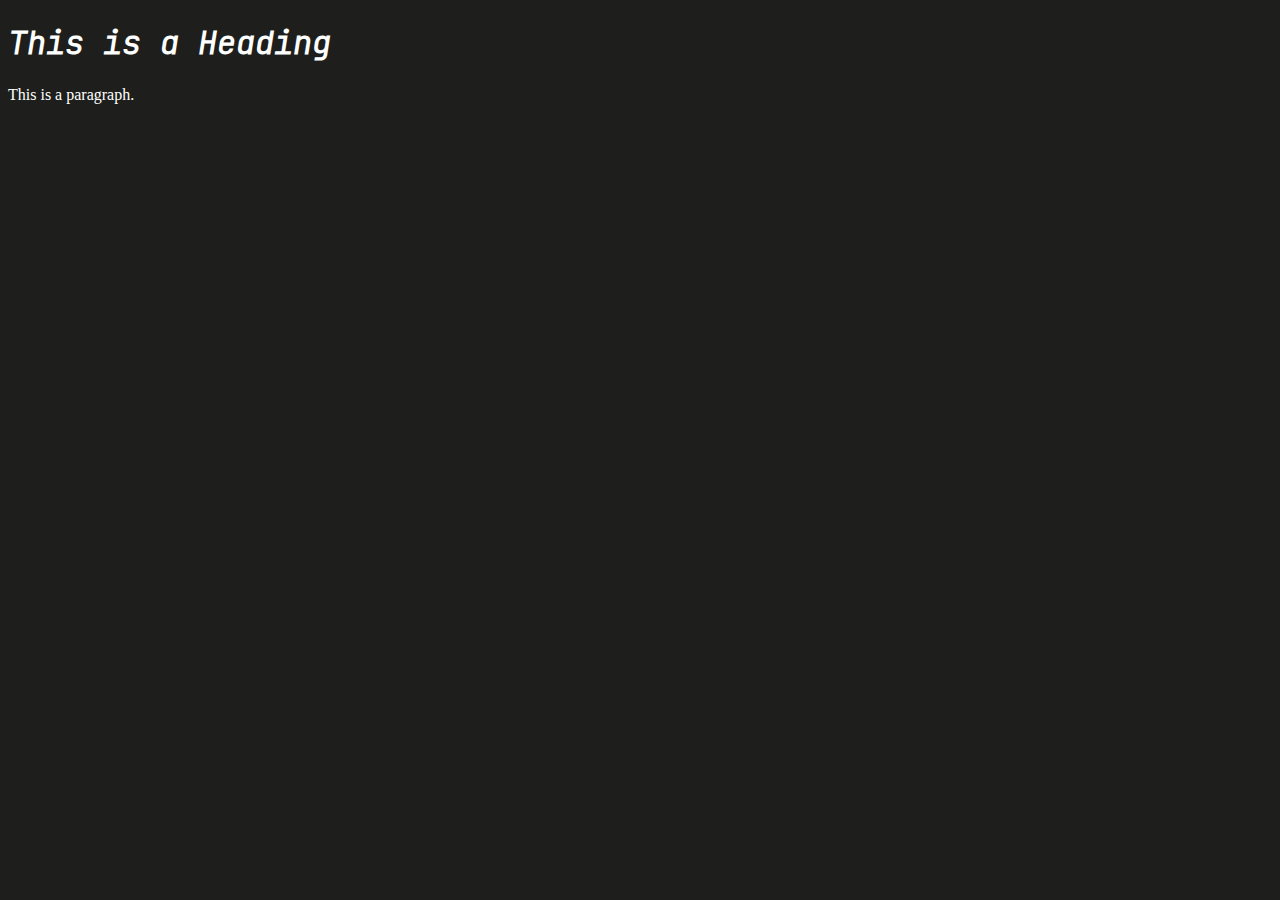
==== index.html @ 4233a607 "font JetBrains Mono" ====
<!DOCTYPE html>
<html>
<head>
<title>niccantieni.ch</title>
<link rel="stylesheet" href="css/niccantieni.ch.css">
<link rel="stylesheet" href="css/niccantieni-jt-mono-font.css">

</head>
<body>

<h1>This is a Heading</h1>
<p>This is a paragraph.</p>

</body>
</html>
---- css/niccantieni.ch.css ----
h1 {
    font-family: jt-mono-light-italic;
}

html {
    background-color: #1E1F1C;
    color: white;
}
---- css/niccantieni-jt-mono-font.css ----
@font-face { 
    font-family: 'jt-mono-bold';
    src: url('../res/jetbrains_mono_ttf/JetBrainsMonoNL-Bold.ttf') format('truetype'); 
}
@font-face { 
    font-family: 'jt-mono-bold-italic';
    src: url('../res/jetbrains_mono_ttf/JetBrainsMonoNL-BoldItalic.ttf') format('truetype'); 
}
@font-face { 
    font-family: 'jt-mono-extrabold';
    src: url('../res/jetbrains_mono_ttf/JetBrainsMonoNL-ExtraBold.ttf') format('truetype'); 
}
@font-face { 
    font-family: 'jt-mono-extrabold-italic';
    src: url('../res/jetbrains_mono_ttf/JetBrainsMonoNL-ExtraBoldItalic.ttf') format('truetype'); 
}
@font-face { 
    font-family: 'jt-mono-extralight';
        src: url('../res/jetbrains_mono_ttf/JetBrainsMonoNL-ExtraLight.ttf') format('truetype'); 
    }
@font-face { 
    font-family: 'jt-mono-extralight-italix';
    src: url('../res/jetbrains_mono_ttf/JetBrainsMonoNL-ExtraLightItalic.ttf') format('truetype'); 
}
@font-face { 
    font-family: 'jt-mono-italic';
    src: url('../res/jetbrains_mono_ttf/JetBrainsMonoNL-Italic.ttf') format('truetype'); 
}
@font-face { 
    font-family: 'jt-mono-light';
    src: url('../res/jetbrains_mono_ttf/JetBrainsMonoNL-Light.ttf') format('truetype'); 
}
@font-face { 
    font-family: 'jt-mono-light-italic';
    src: url('../res/jetbrains_mono_ttf/JetBrainsMonoNL-LightItalic.ttf') format('truetype'); 
}
@font-face { 
    font-family: 'jt-mono-medium';
    src: url('../res/jetbrains_mono_ttf/JetBrainsMonoNL-Medium.ttf') format('truetype'); 
}
@font-face { 
    font-family: 'jt-mono-medium-italic';
    src: url('../res/jetbrains_mono_ttf/JetBrainsMonoNL-MediumItalic.ttf') format('truetype'); 
}
@font-face { 
    font-family: 'jt-mono-regular';
    src: url('../res/jetbrains_mono_ttf/JetBrainsMonoNL-Regular.ttf') format('truetype'); 
}
@font-face { 
    font-family: 'jt-mono-thin';
    src: url('../res/jetbrains_mono_ttf/JetBrainsMonoNL-Thin.ttf') format('truetype'); 
}
@font-face { 
    font-family: 'jt-mono-thin-italic';
    src: url('../res/jetbrains_mono_ttf/JetBrainsMonoNL-ThinItalic.ttf') format('truetype'); 
}
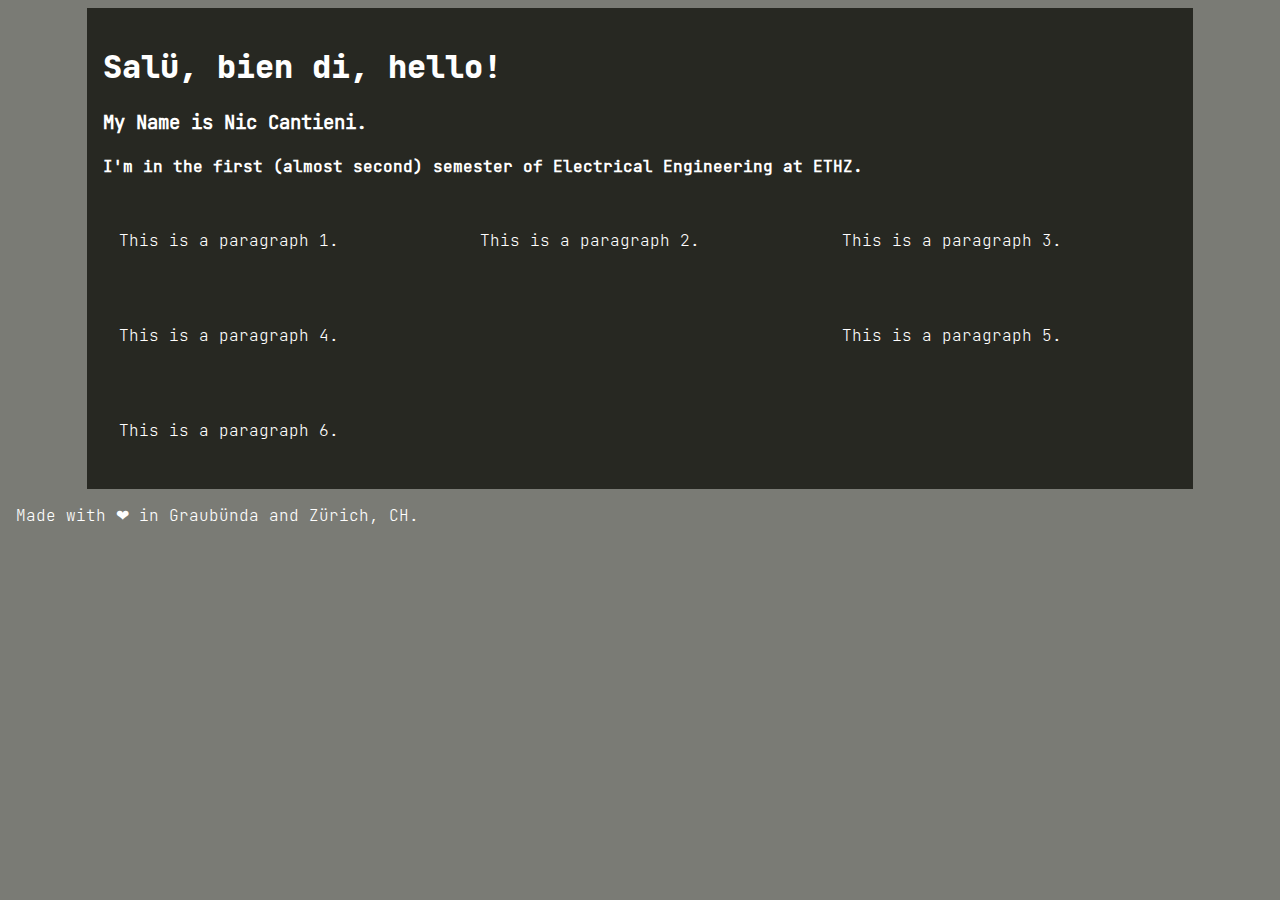
==== commit d269162d: "Basic styling" ====
--- a/index.html
+++ b/index.html
@@ -8,8 +8,27 @@
 </head>
 <body>
 
-<h1>This is a Heading</h1>
-<p>This is a paragraph.</p>
+<main>
+<h1>Sal&uuml;, bien di, hello!</h1>
+<h3>My Name is Nic Cantieni.</h3>
+<h4>I'm in the first (almost second) semester of Electrical Engineering at ETHZ.</h4>
 
+    <!---Content--->
+    <div id="content">
+        <div class="grid-elements" id="one"><p>This is a paragraph 1.</p></div>
+        <div class="grid-elements" id="two"><p>This is a paragraph 2.</p></div>
+        <div class="grid-elements" id="three"><p>This is a paragraph 3.</p></div>
+        <div class="grid-elements" id="four"><p>This is a paragraph 4.</p></div>
+        <div class="grid-elements" id="five"><p>This is a paragraph 5.</p></div>
+        <div class="grid-elements" id="six"><p>This is a paragraph 6.</p></div>
+    </div>
+
+</div>
+</main>
+
+<footer>
+<p>Made with &#10084; in Graubünda and Zürich, CH.</p>
+
+</footer>
 </body>
 </html>--- a/css/niccantieni.ch.css
+++ b/css/niccantieni.ch.css
@@ -1,8 +1,74 @@
 h1 {
-    font-family: jt-mono-light-italic;
+    font-family: jt-mono-extrabold;
 }
 
+
+h2 {
+
+}
+
+h3 {
+    font-family: jt-mono-regular;
+}
+h4 {
+    font-family: jt-mono-regular;
+}
 html {
-    background-color: #1E1F1C;
+    background-color: #7A7B75;
     color: white;
-}+    font-family: jt-mono-extralight;
+}
+
+main {
+    background-color: #272822;
+    
+    margin: 0 auto;
+    
+
+}
+
+@media (min-width: 1024px) {
+    main {
+        width: 85%;
+        padding: 1em;
+    }
+}
+
+@media (min-width: 400px) and (max-width: 1023px) {
+    main {
+        padding: 1em;
+        margin: 0 0;
+    }
+}
+
+
+.grid-elements {
+    border: white;
+    /*border-width: 15pt;*/
+    padding: 1em;
+
+}
+
+#content {
+
+    display: grid;
+    grid-template-columns: repeat(3, 1fr);
+    grid-gap: 10px;
+    /*grid-auto-rows: minmax(100px, auto);*/
+}
+ #one {
+    grid-column: 1 / 2;
+    grid-row: 1
+}
+
+#two {
+    grid-column: 2 / 3;
+    grid-row: 1 / 3;
+}
+
+
+
+footer {
+    margin: 0 0 ; 
+    padding-left: 0.5em;
+}
--- a/css/niccantieni-jt-mono-font.css
+++ b/css/niccantieni-jt-mono-font.css
@@ -1,56 +1,56 @@
 @font-face { 
     font-family: 'jt-mono-bold';
-    src: url('../res/jetbrains_mono_ttf/JetBrainsMonoNL-Bold.ttf') format('truetype'); 
+    src: url('../res/jetbrains_mono_ttf/JetBrainsMono-Bold.ttf') format('truetype'); 
 }
 @font-face { 
     font-family: 'jt-mono-bold-italic';
-    src: url('../res/jetbrains_mono_ttf/JetBrainsMonoNL-BoldItalic.ttf') format('truetype'); 
+    src: url('../res/jetbrains_mono_ttf/JetBrainsMono-BoldItalic.ttf') format('truetype'); 
 }
 @font-face { 
     font-family: 'jt-mono-extrabold';
-    src: url('../res/jetbrains_mono_ttf/JetBrainsMonoNL-ExtraBold.ttf') format('truetype'); 
+    src: url('../res/jetbrains_mono_ttf/JetBrainsMono-ExtraBold.ttf') format('truetype'); 
 }
 @font-face { 
     font-family: 'jt-mono-extrabold-italic';
-    src: url('../res/jetbrains_mono_ttf/JetBrainsMonoNL-ExtraBoldItalic.ttf') format('truetype'); 
+    src: url('../res/jetbrains_mono_ttf/JetBrainsMono-ExtraBoldItalic.ttf') format('truetype'); 
 }
 @font-face { 
     font-family: 'jt-mono-extralight';
-        src: url('../res/jetbrains_mono_ttf/JetBrainsMonoNL-ExtraLight.ttf') format('truetype'); 
+        src: url('../res/jetbrains_mono_ttf/JetBrainsMono-ExtraLight.ttf') format('truetype'); 
     }
 @font-face { 
     font-family: 'jt-mono-extralight-italix';
-    src: url('../res/jetbrains_mono_ttf/JetBrainsMonoNL-ExtraLightItalic.ttf') format('truetype'); 
+    src: url('../res/jetbrains_mono_ttf/JetBrainsMono-ExtraLightItalic.ttf') format('truetype'); 
 }
 @font-face { 
     font-family: 'jt-mono-italic';
-    src: url('../res/jetbrains_mono_ttf/JetBrainsMonoNL-Italic.ttf') format('truetype'); 
+    src: url('../res/jetbrains_mono_ttf/JetBrainsMono-Italic.ttf') format('truetype'); 
 }
 @font-face { 
     font-family: 'jt-mono-light';
-    src: url('../res/jetbrains_mono_ttf/JetBrainsMonoNL-Light.ttf') format('truetype'); 
+    src: url('../res/jetbrains_mono_ttf/JetBrainsMonL-Light.ttf') format('truetype'); 
 }
 @font-face { 
     font-family: 'jt-mono-light-italic';
-    src: url('../res/jetbrains_mono_ttf/JetBrainsMonoNL-LightItalic.ttf') format('truetype'); 
+    src: url('../res/jetbrains_mono_ttf/JetBrainsMono-LightItalic.ttf') format('truetype'); 
 }
 @font-face { 
     font-family: 'jt-mono-medium';
-    src: url('../res/jetbrains_mono_ttf/JetBrainsMonoNL-Medium.ttf') format('truetype'); 
+    src: url('../res/jetbrains_mono_ttf/JetBrainsMono-Medium.ttf') format('truetype'); 
 }
 @font-face { 
     font-family: 'jt-mono-medium-italic';
-    src: url('../res/jetbrains_mono_ttf/JetBrainsMonoNL-MediumItalic.ttf') format('truetype'); 
+    src: url('../res/jetbrains_mono_ttf/JetBrainsMono-MediumItalic.ttf') format('truetype'); 
 }
 @font-face { 
     font-family: 'jt-mono-regular';
-    src: url('../res/jetbrains_mono_ttf/JetBrainsMonoNL-Regular.ttf') format('truetype'); 
+    src: url('../res/jetbrains_mono_ttf/JetBrainsMono-Regular.ttf') format('truetype'); 
 }
 @font-face { 
     font-family: 'jt-mono-thin';
-    src: url('../res/jetbrains_mono_ttf/JetBrainsMonoNL-Thin.ttf') format('truetype'); 
+    src: url('../res/jetbrains_mono_ttf/JetBrainsMono-Thin.ttf') format('truetype'); 
 }
 @font-face { 
     font-family: 'jt-mono-thin-italic';
-    src: url('../res/jetbrains_mono_ttf/JetBrainsMonoNL-ThinItalic.ttf') format('truetype'); 
+    src: url('../res/jetbrains_mono_ttf/JetBrainsMono-ThinItalic.ttf') format('truetype'); 
 }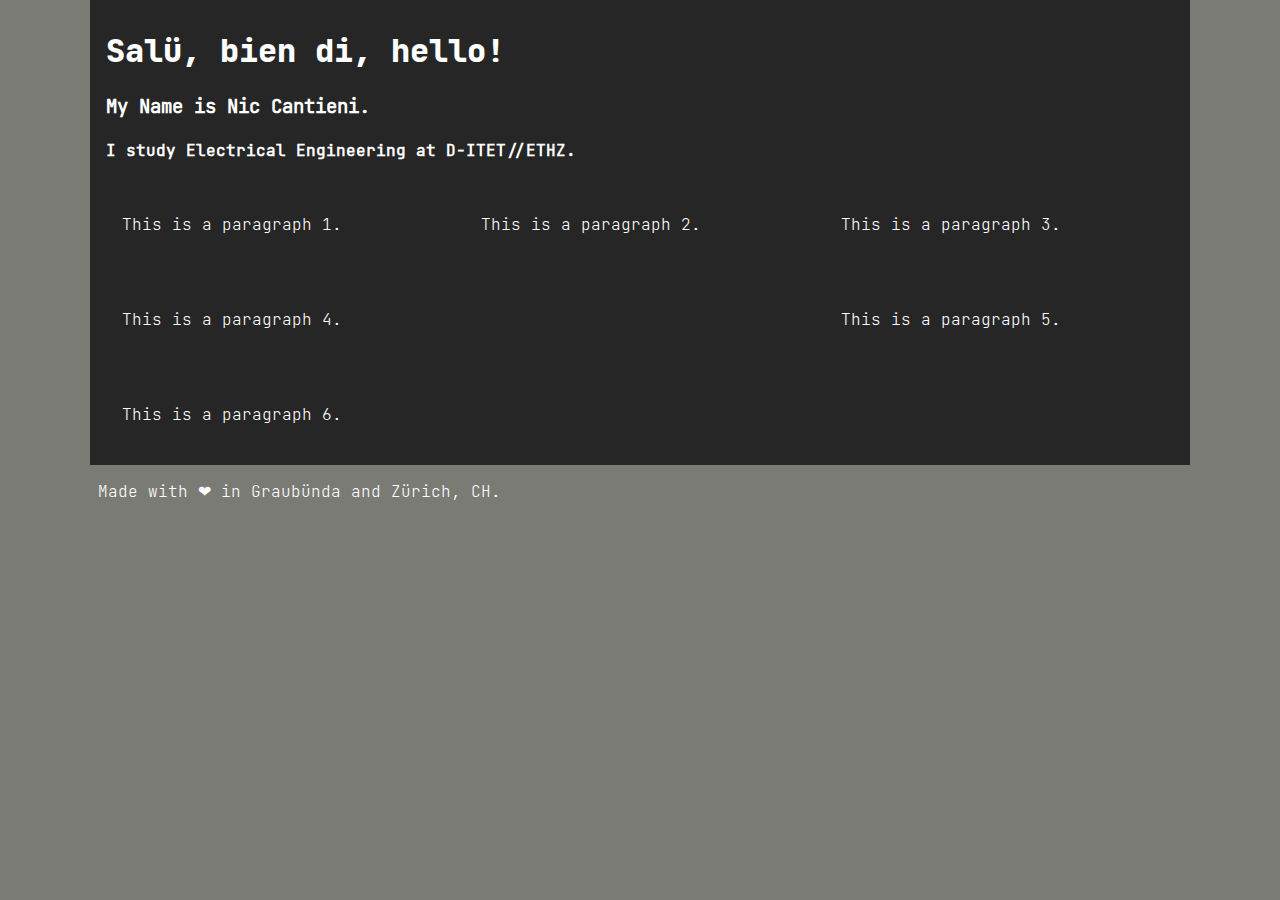
==== commit 63aa8462: "create separate font settings" ====
--- a/index.html
+++ b/index.html
@@ -4,31 +4,30 @@
 <title>niccantieni.ch</title>
 <link rel="stylesheet" href="css/niccantieni.ch.css">
 <link rel="stylesheet" href="css/niccantieni-jt-mono-font.css">
+<link rel="stylesheet" href="css/niccantieni-font-settings.css">
 
 </head>
 <body>
+    <div id="centering">
 
-<main>
-<h1>Sal&uuml;, bien di, hello!</h1>
-<h3>My Name is Nic Cantieni.</h3>
-<h4>I'm in the first (almost second) semester of Electrical Engineering at ETHZ.</h4>
+        <main>
+            <h1>Sal&uuml;, bien di, hello!</h1>
+            <h3>My Name is Nic Cantieni.</h3>
+            <h4>I study Electrical Engineering at D-ITET//ETHZ.</h4>
 
-    <!---Content--->
-    <div id="content">
-        <div class="grid-elements" id="one"><p>This is a paragraph 1.</p></div>
-        <div class="grid-elements" id="two"><p>This is a paragraph 2.</p></div>
-        <div class="grid-elements" id="three"><p>This is a paragraph 3.</p></div>
-        <div class="grid-elements" id="four"><p>This is a paragraph 4.</p></div>
-        <div class="grid-elements" id="five"><p>This is a paragraph 5.</p></div>
-        <div class="grid-elements" id="six"><p>This is a paragraph 6.</p></div>
+            <!---Content--->
+            <div id="content">
+                <div class="grid-elements" id="one"><p>This is a paragraph 1.</p></div>
+                <div class="grid-elements" id="two"><p>This is a paragraph 2.</p></div>
+                <div class="grid-elements" id="three"><p>This is a paragraph 3.</p></div>
+                <div class="grid-elements" id="four"><p>This is a paragraph 4.</p></div>
+                <div class="grid-elements" id="five"><p>This is a paragraph 5.</p></div>
+                <div class="grid-elements" id="six"><p>This is a paragraph 6.</p></div>
+            </div>
+        </main> 
+        <footer>
+            <p>Made with &#10084; in Graubünda and Zürich, CH.</p>
+        </footer>
     </div>
-
-</div>
-</main>
-
-<footer>
-<p>Made with &#10084; in Graubünda and Zürich, CH.</p>
-
-</footer>
 </body>
 </html>--- a/css/niccantieni.ch.css
+++ b/css/niccantieni.ch.css
@@ -1,56 +1,37 @@
-h1 {
-    font-family: jt-mono-extrabold;
-}
-
-
-h2 {
-
-}
-
-h3 {
-    font-family: jt-mono-regular;
-}
-h4 {
-    font-family: jt-mono-regular;
-}
 html {
     background-color: #7A7B75;
     color: white;
     font-family: jt-mono-extralight;
 }
 
-main {
-    background-color: #272822;
-    
-    margin: 0 auto;
-    
-
+body {
+    padding: 0 1.5em 0.5em 1.5em;
+    margin: 0;
 }
 
-@media (min-width: 1024px) {
-    main {
-        width: 85%;
-        padding: 1em;
+@media (max-width: 650px) {
+    body {
+        padding: 0 0 0.5em 0;
     }
 }
 
-@media (min-width: 400px) and (max-width: 1023px) {
-    main {
-        padding: 1em;
-        margin: 0 0;
-    }
+#centering {
+    margin: 0 auto;
+    max-width: 1100px;
 }
 
+main {
+    background-color: #272626   ;
+    padding: 0.5em 1em;
+}
 
 .grid-elements {
     border: white;
     /*border-width: 15pt;*/
     padding: 1em;
-
 }
 
 #content {
-
     display: grid;
     grid-template-columns: repeat(3, 1fr);
     grid-gap: 10px;
@@ -66,9 +47,7 @@
     grid-row: 1 / 3;
 }
 
-
-
 footer {
     margin: 0 0 ; 
-    padding-left: 0.5em;
-}
+    padding: 0 0.5em;
+}--- a/css/niccantieni-font-settings.css
+++ b/css/niccantieni-font-settings.css
@@ -0,0 +1,11 @@
+h1 {
+    font-family: jt-mono-extrabold;
+}
+
+h3 {
+    font-family: jt-mono-regular;
+}
+
+h4 {
+    font-family: jt-mono-regular;
+}
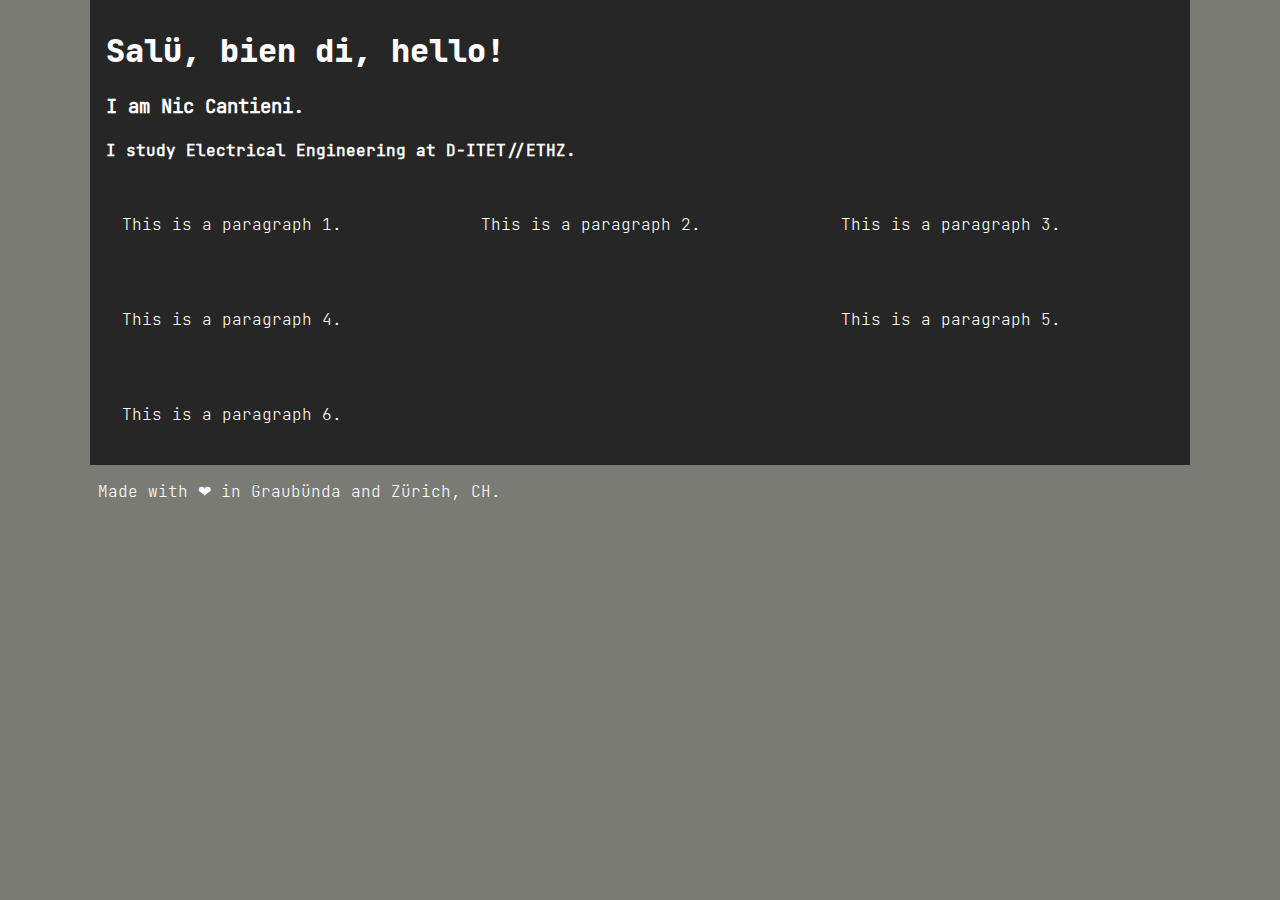
==== commit fa2e38bf: "changes" ====
--- a/index.html
+++ b/index.html
@@ -12,7 +12,7 @@
 
         <main>
             <h1>Sal&uuml;, bien di, hello!</h1>
-            <h3>My Name is Nic Cantieni.</h3>
+            <h3>I am Nic Cantieni.</h3>
             <h4>I study Electrical Engineering at D-ITET//ETHZ.</h4>
 
             <!---Content--->
